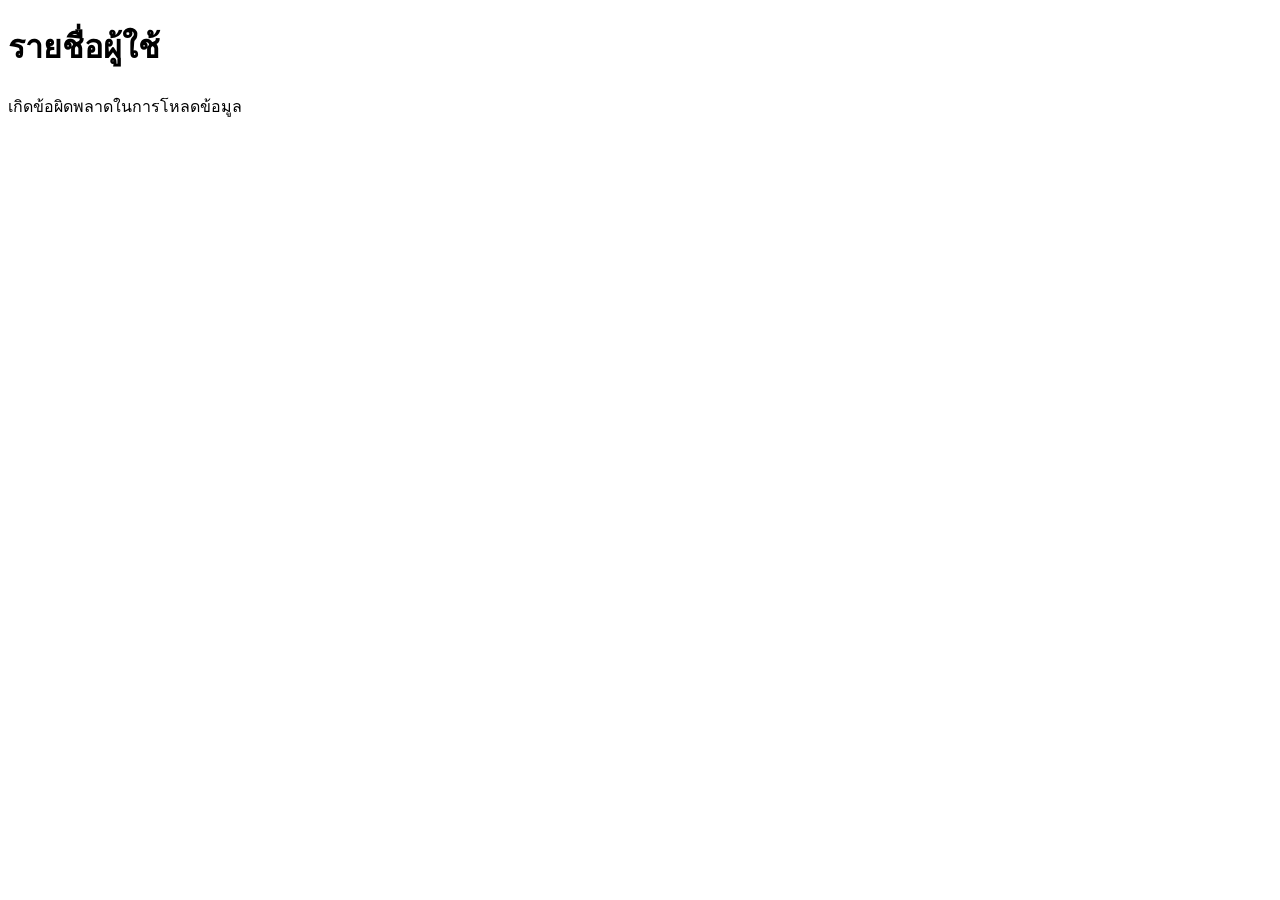
==== index.html @ 572ab564 "เพิ่มฟีเจอร์ fetch รายชื่อผู้ใช้" ====
<!DOCTYPE html>
<html lang="th">
  <head>
    <meta charset="UTF-8" />
    <meta name="viewport" content="width=device-width, initial-scale=1.0" />
    <title>รายชื่อผู้ใช้</title>
    <link rel="stylesheet" href="style.css" />
  </head>
  <body>
    <div class="container">
      <h1>รายชื่อผู้ใช้</h1>
      <div id="user-list" class="user-list">
        <!-- ข้อมูลผู้ใช้จะถูกเพิ่มที่นี่ด้วย JavaScript -->
      </div>
    </div>
    <script src="script.js"></script>
  </body>
</html>
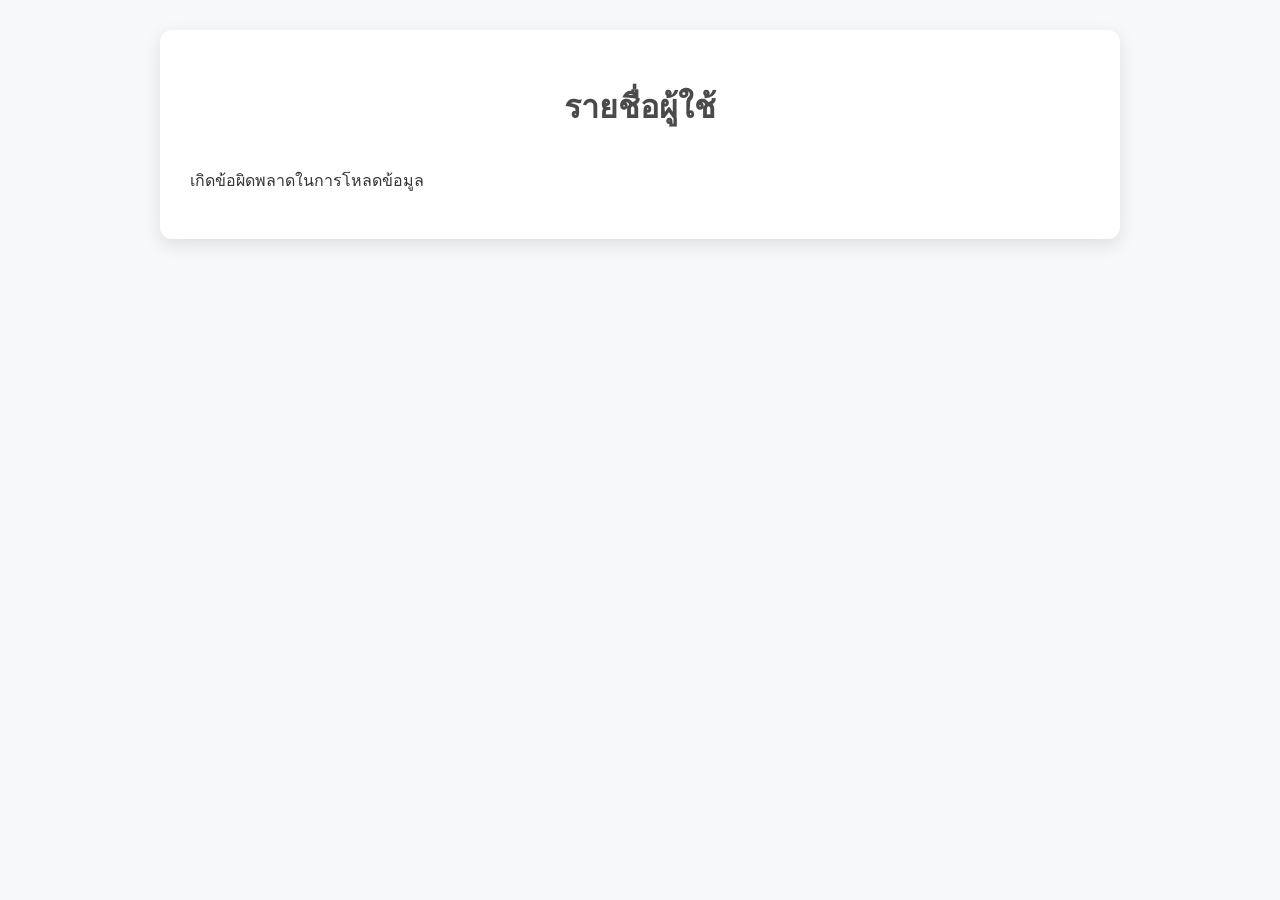
==== commit 034ced81: "แก้ไขภาพรวม" ====
--- a/index.html
+++ b/index.html
@@ -10,7 +10,6 @@
     <div class="container">
       <h1>รายชื่อผู้ใช้</h1>
       <div id="user-list" class="user-list">
-        <!-- ข้อมูลผู้ใช้จะถูกเพิ่มที่นี่ด้วย JavaScript -->
       </div>
     </div>
     <script src="script.js"></script>
--- a/style.css
+++ b/style.css
@@ -0,0 +1,153 @@
+/* ฟอนต์จาก Google Fonts */
+@import url('https://fonts.googleapis.com/css2?family=Poppins:wght@300;400;600&display=swap');
+
+body {
+    font-family: 'Poppins', sans-serif;
+    background-color: #f7f8fa; /* พื้นหลังสีอ่อน */
+    margin: 0;
+    padding: 0;
+    color: #333;
+}
+
+.container {
+    max-width: 900px;
+    margin: 30px auto;
+    background: white;
+    padding: 30px;
+    border-radius: 12px;
+    box-shadow: 0 6px 18px rgba(0, 0, 0, 0.1);
+}
+
+h1 {
+    text-align: center;
+    font-size: 2em;
+    color: #4a4a4a;
+    margin-bottom: 20px;
+    font-weight: 600;
+}
+
+h2, h3 {
+    color: #555;
+}
+
+.user-list {
+    display: flex;
+    flex-direction: column;
+    gap: 20px;
+}
+
+.user-item {
+    display: flex;
+    justify-content: space-between;
+    align-items: center;
+    padding: 12px 15px;
+    background: #f9f9f9;
+    border-radius: 8px;
+    border: 1px solid #ddd;
+    transition: 0.3s ease;
+    font-size: 1em;
+    box-shadow: 0 4px 10px rgba(0, 0, 0, 0.05);
+}
+
+.user-item:hover {
+    background: #e7f1ff;
+    transform: translateX(5px);
+    box-shadow: 0 6px 18px rgba(0, 0, 0, 0.1);
+}
+
+.user-name {
+    flex-grow: 1;
+    font-weight: 600;
+    color: #333;
+}
+
+.user-item a {
+    text-decoration: none;
+    color: #007bff;
+    font-weight: 600;
+    transition: 0.3s ease;
+}
+
+.user-item a:hover {
+    color: #0056b3;
+    text-decoration: underline;
+}
+
+button {
+    background: #28a745;
+    color: white;
+    padding: 10px 18px;
+    border: none;
+    border-radius: 8px;
+    cursor: pointer;
+    font-size: 1em;
+    transition: 0.3s ease;
+}
+
+button:hover {
+    background: #218838;
+    transform: scale(1.05);
+}
+
+.back-button {
+    display: inline-block;
+    margin-bottom: 20px;
+    text-decoration: none;
+    color: #007bff;
+    font-weight: 600;
+    font-size: 1.1em;
+    transition: 0.3s ease;
+}
+
+.back-button:hover {
+    text-decoration: underline;
+    color: #0056b3;
+}
+
+.user-detail {
+    background: #fff;
+    padding: 20px;
+    border-radius: 10px;
+    border: 1px solid #ddd;
+    margin-bottom: 20px;
+    font-size: 1.05em;
+    box-shadow: 0 4px 12px rgba(0, 0, 0, 0.1);
+}
+
+.posts-list {
+    display: flex;
+    flex-direction: column;
+    gap: 25px;
+}
+
+.post-item {
+    background: #ffffff;
+    padding: 20px;
+    border-radius: 8px;
+    border: 1px solid #ddd;
+    box-shadow: 0 4px 10px rgba(0, 0, 0, 0.1);
+    transition: 0.3s ease;
+    font-size: 1.1em;
+}
+
+.post-item:hover {
+    background: #fafafa;
+    transform: scale(1.02);
+}
+
+.comments {
+    margin-top: 15px;
+    padding: 12px;
+    background: #eef4ff;
+    border-radius: 8px;
+}
+
+.comments p {
+    margin: 8px 0;
+    font-size: 0.95em;
+    color: #444;
+}
+
+.comments p strong {
+    color: #007bff;
+}
